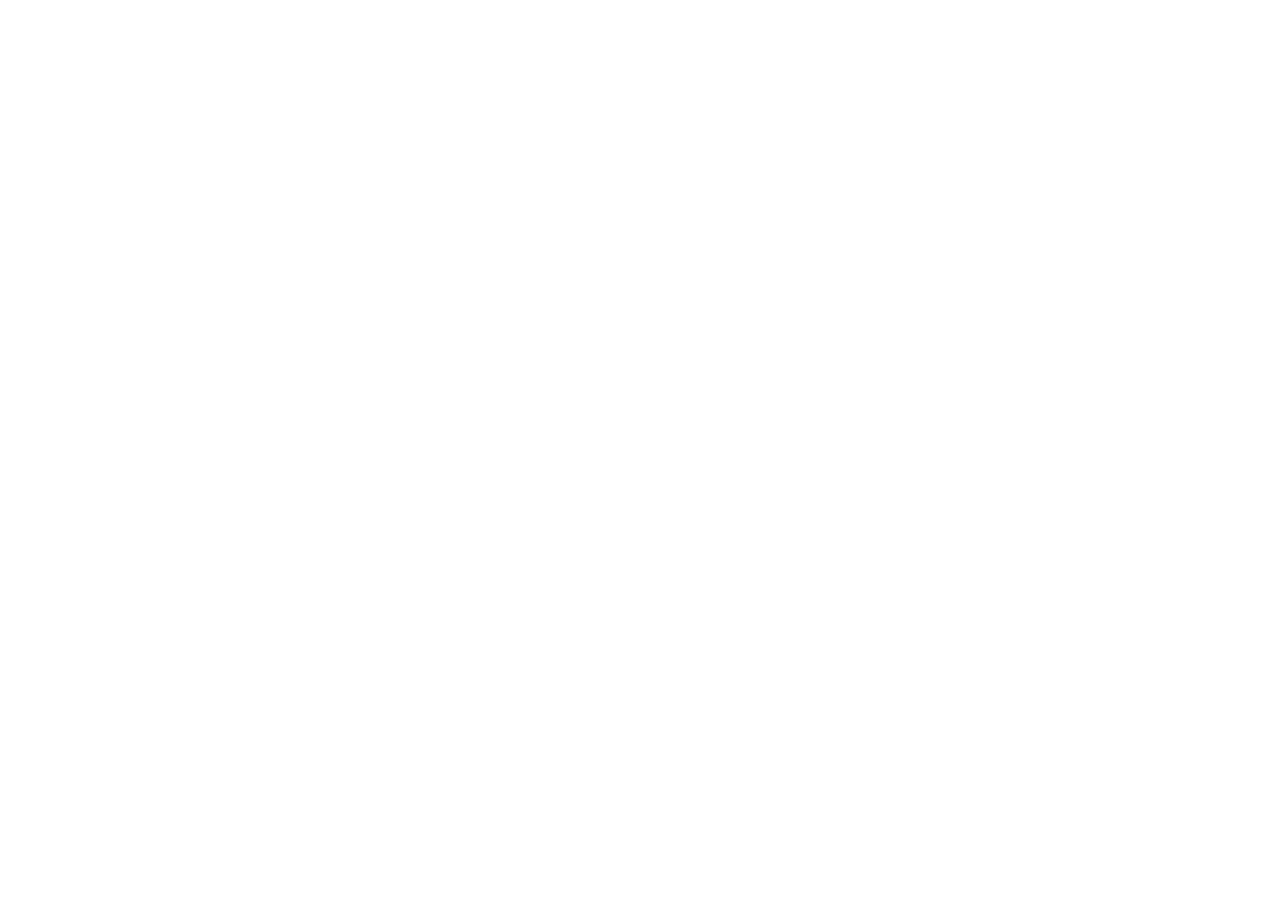
==== src/index.html @ 1054dbf2 "Initial commit" ====
<!DOCTYPE html>
<html lang="en">
  <head>
    <meta charset="UTF-8" />
    <link rel="icon" type="image/svg+xml" href="/favicon.svg" />
    <meta name="viewport" content="width=device-width, initial-scale=1.0" />
    <title>Vanilla App Template</title>
    <link rel="stylesheet" href="./css/styles.css" />
  </head>
  <body>
    <load src="./partials/header.html" icon-path="img/sprite.svg#logo" />

    <main>
      <!-- Loads the specified .html file -->
      <load src="./partials/vite-promo.html" />
      <load src="./partials/badges.html" />
    </main>

    <load src="./partials/footer.html" />

    <script type="module" src="./main.js"></script>
  </body>
</html>
---- src/css/styles.css ----
/**
  |============================
  | include css partials with
  | default @import url()
  |============================
*/
/* Common styles */
@import url('./reset.css');
@import url('./base.css');
@import url('./container.css');
@import url('./animations.css');

/* Sections style */
@import url('./header.css');
@import url('./vite-promo.css');
@import url('./badges.css');
@import url('./back-link.css');
@import url('./footer.css');
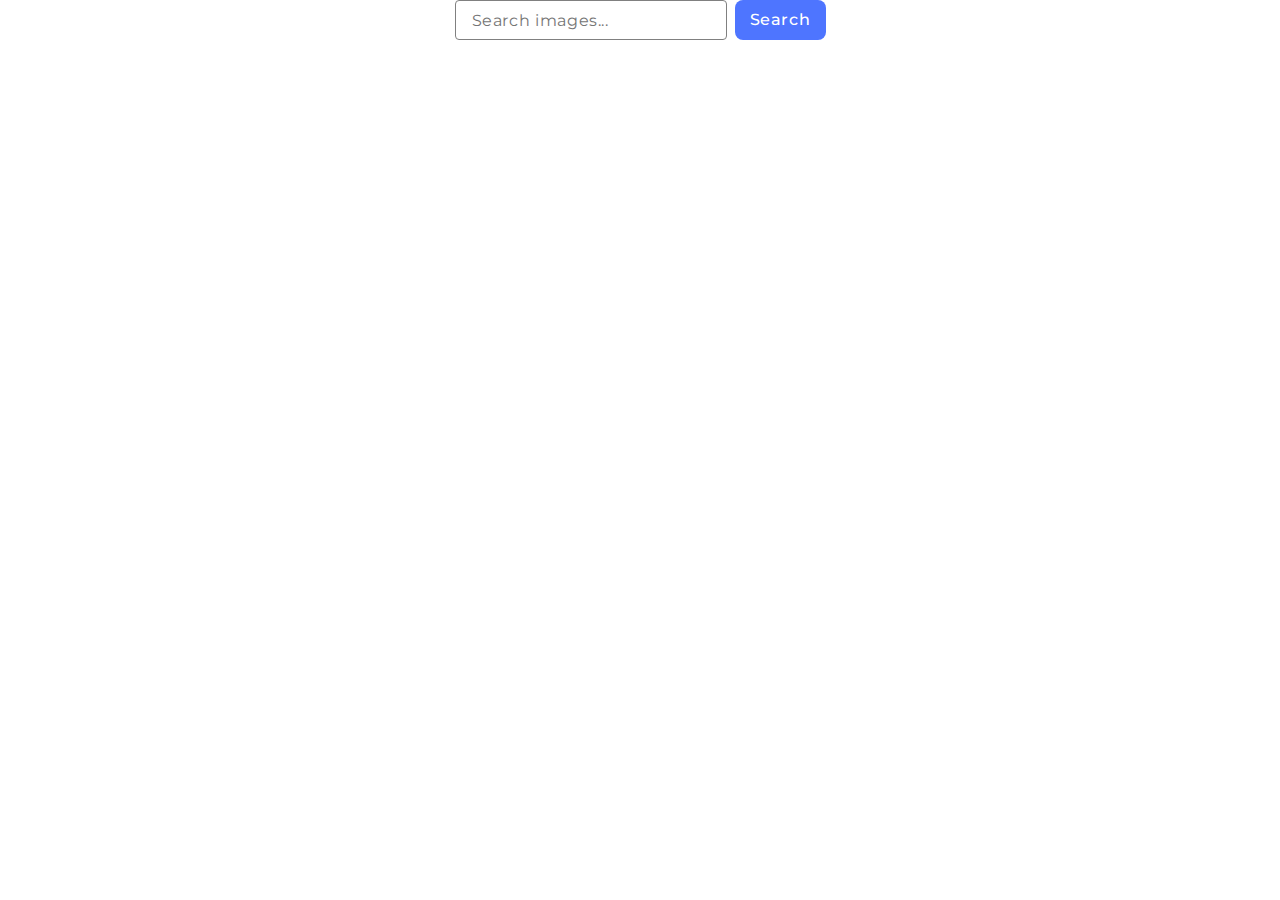
==== commit 48152f86: "update all" ====
--- a/src/index.html
+++ b/src/index.html
@@ -4,20 +4,38 @@
     <meta charset="UTF-8" />
     <link rel="icon" type="image/svg+xml" href="/favicon.svg" />
     <meta name="viewport" content="width=device-width, initial-scale=1.0" />
-    <title>Vanilla App Template</title>
+    <title>goit-js-hw-11</title>
+    <link rel="preconnect" href="https://fonts.googleapis.com" />
+    <link rel="preconnect" href="https://fonts.gstatic.com" crossorigin />
+    <link
+      href="https://fonts.googleapis.com/css2?family=Montserrat:wght@400;600&display=swap"
+      rel="stylesheet"
+    />
     <link rel="stylesheet" href="./css/styles.css" />
   </head>
   <body>
-    <load src="./partials/header.html" icon-path="img/sprite.svg#logo" />
-
-    <main>
-      <!-- Loads the specified .html file -->
-      <load src="./partials/vite-promo.html" />
-      <load src="./partials/badges.html" />
-    </main>
-
-    <load src="./partials/footer.html" />
-
-    <script type="module" src="./main.js"></script>
+    <div class="container">
+      <form class="search-form js-search-form">
+        <input
+          class="search-input js-search-input"
+          type="text"
+          name="user_query"
+          required
+          placeholder="Search images..."
+        />
+        <button class="search-btn" type="submit">Search</button>
+      </form>
+    </div>
+    <div class="loader" style="display: none">
+      Loading images, please wait...
+    </div>
+    <div class="gallery"></div>
+    <button class="load-more" type="submit" style="display: none">
+      Load more
+    </button>
+    <div class="loader" style="display: none">
+      Loading images, please wait...
+    </div>
+    <script type="module" src="./main.js" defer></script>
   </body>
 </html>
--- a/src/css/styles.css
+++ b/src/css/styles.css
@@ -16,3 +16,160 @@
 @import url('./badges.css');
 @import url('./back-link.css');
 @import url('./footer.css');
+.iziToast-message {
+  color: #ffffff !important;
+}
+.search-form {
+  display: flex;
+  align-items: flex-start;
+  justify-content: flex-start;
+  flex-direction: row;
+  gap: 8px;
+  width: 371px;
+  height: 40px;
+  margin-left: auto;
+  margin-right: auto;
+}
+.search-input {
+  border: 1px solid #808080;
+  border-radius: 4px;
+  width: 272px;
+  height: 40px;
+  background: #fff;
+  font-weight: 400;
+  font-size: 16px;
+  line-height: 1.5;
+  letter-spacing: 0.04em;
+  color: #808080;
+  font-family: 'Montserrat', sans-serif;
+  box-sizing: border-box;
+  padding-left: 16px;
+  padding-top: 8px;
+  padding-bottom: 8px;
+}
+.search-input:hover {
+  border: 1px solid #000;
+  outline: none;
+}
+.search-input:focus {
+  border: 1px solid #4e75ff;
+  outline: none;
+}
+.search-input:active {
+  border: 1px solid #4e75ff;
+  outline: none;
+  color: #2e2f42;
+}
+
+.search-btn {
+  display: flex;
+  align-items: center;
+  justify-content: center;
+  flex-direction: row;
+  gap: 10px;
+  border-radius: 8px;
+  padding: 8px 16px;
+  width: 91px;
+  height: 40px;
+  background: #4e75ff;
+  font-family: 'Montserrat', sans-serif;
+  font-weight: 500;
+  font-size: 16px;
+  line-height: 1.5;
+  letter-spacing: 0.04em;
+  color: #fff;
+  border: none;
+}
+.search-btn:hover,
+.search-btn:focus {
+  background-color: #6c8cff;
+}
+
+.gallery {
+  display: grid;
+  grid-template-columns: repeat(3, 360px);
+  grid-gap: 24px;
+  justify-content: center;
+  margin-left: auto;
+  margin-right: auto;
+  margin-top: 32px;
+  padding-left: 0px;
+}
+.gallery img {
+  width: 360px;
+  height: 200px;
+  object-fit: cover;
+}
+.loader {
+  font-weight: 400;
+  font-size: 16px;
+  line-height: 1.5;
+  letter-spacing: 0.04em;
+  color: #2e2f42;
+  text-align: center;
+  margin-top: 32px;
+  font-family: 'Montserrat', sans-serif;
+  display: none;
+}
+
+.photo-card {
+  border: 1px solid #808080;
+  width: 360px;
+}
+.info {
+  display: flex;
+  justify-content: space-between;
+  align-items: center;
+  padding-left: 20px;
+  padding-top: 4px;
+  padding-bottom: 4px;
+  padding-right: 25px;
+}
+.info p {
+  display: flex;
+  flex-direction: column;
+  align-items: center;
+  font-weight: 400;
+  font-size: 12px;
+  line-height: 2;
+  letter-spacing: 0.04em;
+  color: #2e2f42;
+  font-family: 'Montserrat', sans-serif;
+}
+.info span {
+  display: flex;
+  flex-direction: column;
+  align-items: center;
+  font-weight: 600;
+  font-size: 12px;
+  line-height: 1.33333;
+  letter-spacing: 0.04em;
+  color: #2e2f42;
+  font-family: 'Montserrat', sans-serif;
+}
+.load-more {
+  display: flex;
+  align-items: center;
+  justify-content: center;
+  flex-direction: row;
+  gap: 10px;
+  margin-top: 32px;
+  margin-left: auto;
+  margin-right: auto;
+  border-radius: 8px;
+  padding: 8px 16px;
+  width: 125px;
+  height: 40px;
+  background: #4e75ff;
+  font-weight: 500;
+  font-size: 16px;
+  line-height: 1.5;
+  letter-spacing: 0.04em;
+  color: #fff;
+  font-family: 'Montserrat', sans-serif;
+  border: none;
+}
+.load-more:hover,
+.load-more:focus {
+  background-color: #6c8cff;
+}
